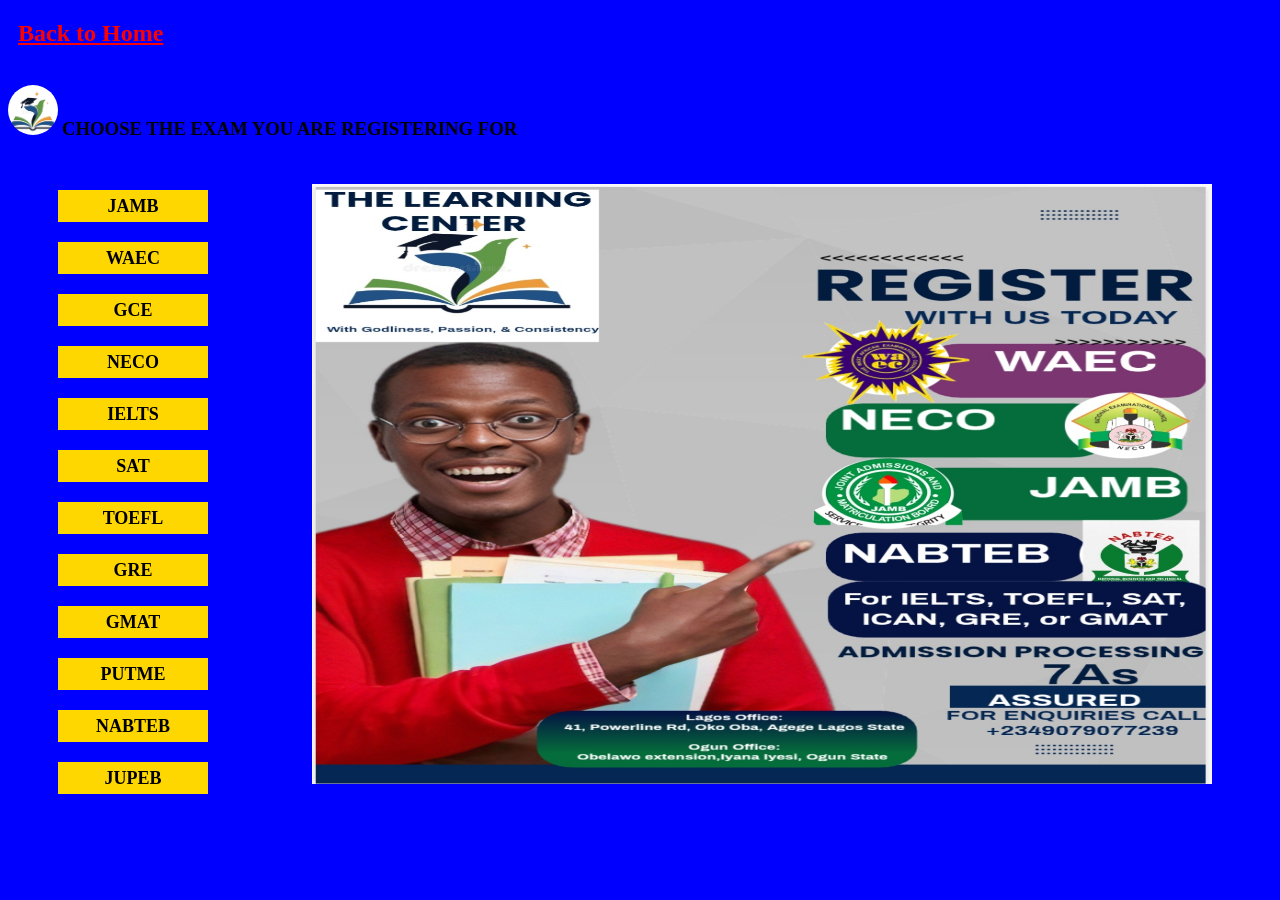
==== exam.html @ 79e72e9d "Add files via upload" ====
<!DOCTYPE html>
<html>
    <meta charset="UTF-8">
    <meta name="viewport"
    content="width=device-width, intial-scale=1.0">
    <title>EXAM FORM</title>
    <link rel="icon" type="jpeg" href="img1.jpeg">
    <style>
        BODY{
            background-color: blue;
        }
        .a{
            color: red;
            height: 35px;
            width: 180px;
            padding-left: 5px;
            background-color: blue;
            position: sticky;
            top: 0;
        }
        .a:hover{
            color: gold;
            text-decoration: none;
        }
        .a:active{
            opacity: 0.20;
        }
        .im{
            height: 50px;
            width: 50px;
            border-radius: 30px;
            display: inline-block;                
            margin-top: 10px;
        }
        .AA{
            color: black;
            display: inline-block;
        }
        .li{
            display: block;
            margin-top: 30px;
            margin-left: 50px;
        }
        .li1{
            display: block;
            margin-top: 20px;
            margin-left: 50px;
        }
        .but{
            color: black;
            background-color: gold;
            cursor: pointer;
            border: none;
            height: 32px;
            width: 150px;
            font-size: large;
            font-weight: bold;
            font-family: 'Times New Roman', Times, serif;
        }
        .but:hover{
            color: white;
            background-color: black;
            width: 170px;
            height: 35px;
            transition: opacity 2s;
            box-shadow: 2px 2px 2px gold;
        }
        .but:active{
            opacity: 0.20;
        }
        .dv{
            display: inline-block;
        }
        .imm{
            width: 900px;
            height: 600px;
            margin-top: 25px;
            margin-left: 100px;
        }
        .d{
            display: block;
        }
    </style>
    <body>
      <h2 class="a"><a class="a" href="index.html" target="_blank">Back to Home</a></h2>
      <div class="d"> <img class="im" src="img1.jpeg">  
      <h3 class="AA">CHOOSE THE EXAM YOU ARE REGISTERING FOR</h3> </div>
      <div class="dv">  
      <a class="li" href="jamb.html" target="_blank"><button class="but">JAMB</button></a>
      <a class="li1" href="WAEC.html" target="_blank"><button class="but">WAEC</button></a>
      <a class="li1" href="gce.html" target="_blank"><button class="but">GCE</button></a>
      <a class="li1" href="neco.html" target="_blank"><button class="but">NECO</button></a>
      <a class="li1" href="others.html" target="_blank"><button class="but">IELTS</button></a>
      <a class="li1" href="others.html" target="_blank"><button class="but">SAT</button></a>
      <a class="li1" href="others.html" target="_blank"><button class="but">TOEFL</button></a>
      <a class="li1" href="others.html" target="_blank"><button class="but">GRE</button></a>
      <a class="li1" href="others.html" target="_blank"><button class="but">GMAT</button></a>
      <a class="li1" href="others.html" target="_blank"><button class="but">PUTME</button></a>
      <a class="li1" href="others.html" target="_blank"><button class="but">NABTEB</button></a>
      <a class="li1" href="others.html" target="_blank"><button class="but">JUPEB</button></a>
      </div> 
      <div class="dv"> <img class="imm" src="img2.jpeg"></div>
    </body>
</html>
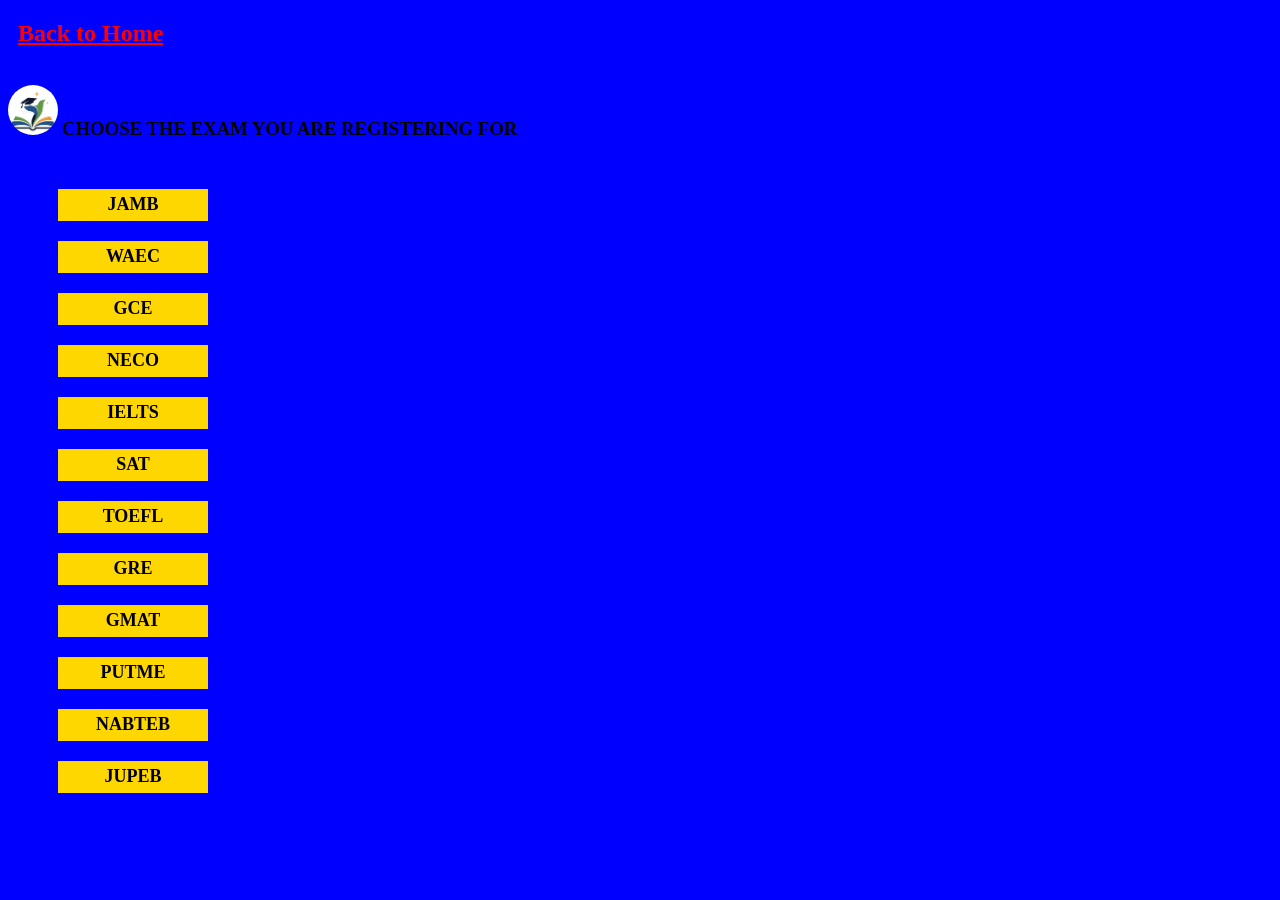
==== commit ac4d72c6: "Add files via upload" ====
--- a/exam.html
+++ b/exam.html
@@ -4,87 +4,13 @@
     <meta name="viewport"
     content="width=device-width, intial-scale=1.0">
     <title>EXAM FORM</title>
-    <link rel="icon" type="jpeg" href="img1.jpeg">
-    <style>
-        BODY{
-            background-color: blue;
-        }
-        .a{
-            color: red;
-            height: 35px;
-            width: 180px;
-            padding-left: 5px;
-            background-color: blue;
-            position: sticky;
-            top: 0;
-        }
-        .a:hover{
-            color: gold;
-            text-decoration: none;
-        }
-        .a:active{
-            opacity: 0.20;
-        }
-        .im{
-            height: 50px;
-            width: 50px;
-            border-radius: 30px;
-            display: inline-block;                
-            margin-top: 10px;
-        }
-        .AA{
-            color: black;
-            display: inline-block;
-        }
-        .li{
-            display: block;
-            margin-top: 30px;
-            margin-left: 50px;
-        }
-        .li1{
-            display: block;
-            margin-top: 20px;
-            margin-left: 50px;
-        }
-        .but{
-            color: black;
-            background-color: gold;
-            cursor: pointer;
-            border: none;
-            height: 32px;
-            width: 150px;
-            font-size: large;
-            font-weight: bold;
-            font-family: 'Times New Roman', Times, serif;
-        }
-        .but:hover{
-            color: white;
-            background-color: black;
-            width: 170px;
-            height: 35px;
-            transition: opacity 2s;
-            box-shadow: 2px 2px 2px gold;
-        }
-        .but:active{
-            opacity: 0.20;
-        }
-        .dv{
-            display: inline-block;
-        }
-        .imm{
-            width: 900px;
-            height: 600px;
-            margin-top: 25px;
-            margin-left: 100px;
-        }
-        .d{
-            display: block;
-        }
-    </style>
+    <link rel="icon" type="jpeg" href="image/img1.jpeg">
+    <link rel="stylesheet" href="css/exam.css">
     <body>
       <h2 class="a"><a class="a" href="index.html" target="_blank">Back to Home</a></h2>
-      <div class="d"> <img class="im" src="img1.jpeg">  
+      <div class="d"> <img class="im" src="image/img1.jpeg">  
       <h3 class="AA">CHOOSE THE EXAM YOU ARE REGISTERING FOR</h3> </div>
+      <div class="grid-container">
       <div class="dv">  
       <a class="li" href="jamb.html" target="_blank"><button class="but">JAMB</button></a>
       <a class="li1" href="WAEC.html" target="_blank"><button class="but">WAEC</button></a>
@@ -99,6 +25,7 @@
       <a class="li1" href="others.html" target="_blank"><button class="but">NABTEB</button></a>
       <a class="li1" href="others.html" target="_blank"><button class="but">JUPEB</button></a>
       </div> 
-      <div class="dv"> <img class="imm" src="img2.jpeg"></div>
+      <div class="dv"><video autoplay muted class="imm" src="REGISTER FOR YOUR EXAM.mp4"></video></div>
+      </div>
     </body>
 </html>
--- a/css/exam.css
+++ b/css/exam.css
@@ -0,0 +1,96 @@
+        BODY{
+            background-color: blue;
+        }
+        .a{
+            color: red;
+            height: 35px;
+            width: 180px;
+            padding-left: 5px;
+            background-color: blue;
+            position: sticky;
+            top: 0;
+        }
+        .a:hover{
+            color: gold;
+            text-decoration: none;
+        }
+        .a:active{
+            opacity: 0.20;
+        }
+        .im{
+            height: 50px;
+            width: 50px;
+            border-radius: 30px;
+            display: inline-block;                
+            margin-top: 10px;
+        }
+        .AA{
+            color: black;
+            display: inline-block;
+        }
+        .li{
+            display: block;
+            margin-top: 30px;
+            margin-left: 50px;
+        }
+        .li1{
+            display: block;
+            margin-top: 20px;
+            margin-left: 50px;
+        }
+        .but{
+            color: black;
+            background-color: gold;
+            cursor: pointer;
+            border: none;
+            height: 32px;
+            width: 150px;
+            font-size: large;
+            font-weight: bold;
+            font-family: 'Times New Roman', Times, serif;
+        }
+        .but:hover{
+            color: white;
+            background-color: black;
+            width: 170px;
+            height: 35px;
+            transition: opacity 2s;
+            box-shadow: 2px 2px 2px gold;
+        }
+        .but:active{
+            opacity: 0.20;
+        }
+        .dv{
+            display: inline-block;
+        }
+        .imm{
+            width: 900px;
+            height: 600px;
+            margin-top: 25px;
+        }
+        .d{
+            display: inline-block;
+        }
+        .grid-container{
+            display: grid;
+            grid-template-columns: 1fr 1fr;
+            margin-right: 100px;
+        }
+        @media(max-width: 1000px){
+            .imm{
+                width: 700px;
+                height: 600px;
+                margin-top: 25px;
+            }
+            .grid-container{
+                display: grid;
+                grid-template-columns: 1fr 1fr;
+                column-gap: 50px;
+            }
+            .AA{
+                color: black;
+                display: inline-block;
+                width: 1000px;
+                margin-left: 50px;
+            }
+        }
